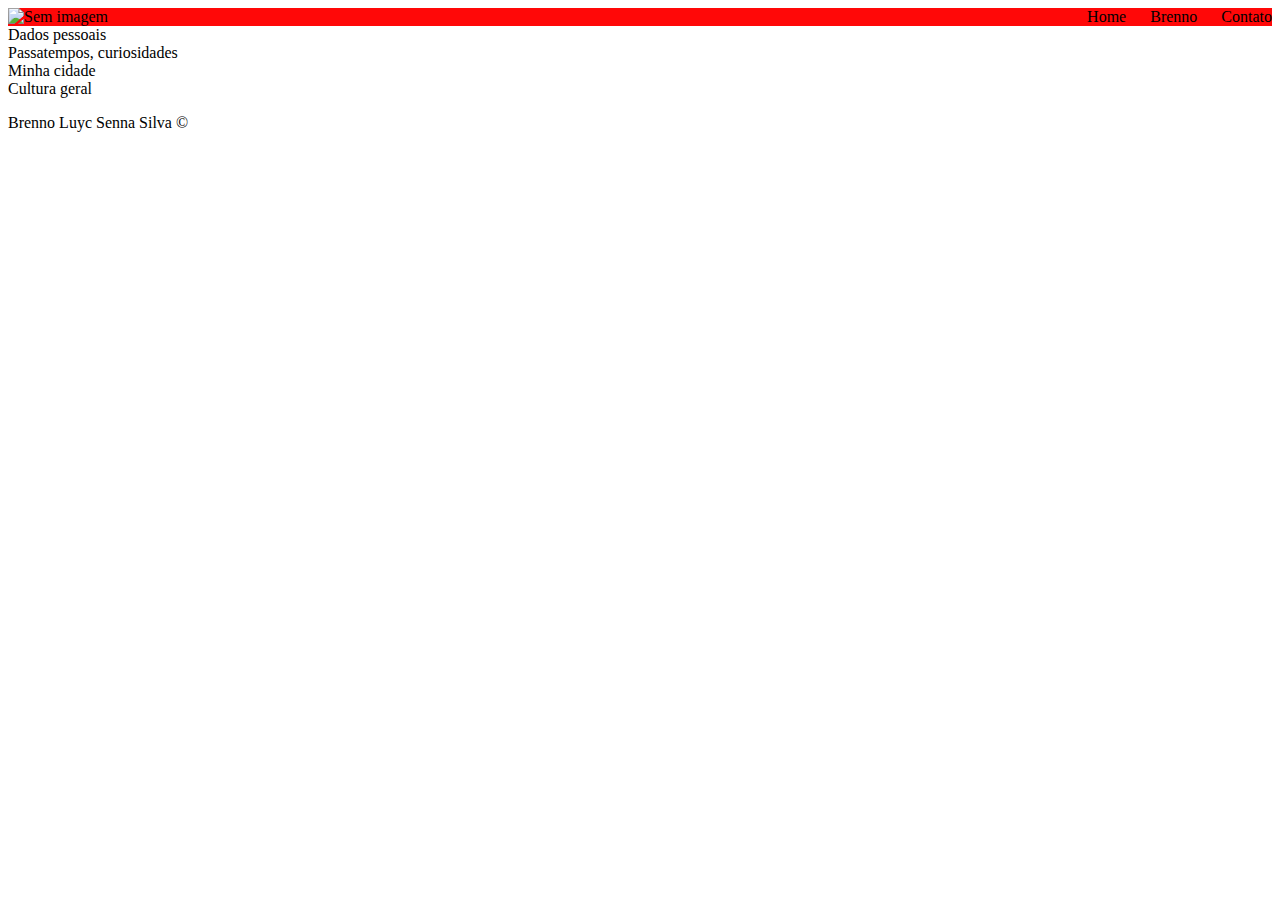
==== index.html @ 8dad4425 "Add files via upload" ====
<!DOCTYPE html>
<html lang="pt-BR">
<head>
    <meta charset="UTF-8">
    <meta http-equiv="X-UA-Compatible" content="IE=edge">
    <meta name="author" content="Brenno L Senna Silva, initial-scale=1.0">
    <title>Minha história</title>
    <link rel="stylesheet" href="css/style.css">
</head>
<body>
    <header>
        <img src="images/" alt="Sem imagem"
        title="Logo do meu site">
        <nav class="menu">
<a href="#">Home</a>
<a href="pages/pagina1.html">Brenno</a>
<a href="pages/pagina2.html">Contato</a>
        </nav>
    </header>



<div>

<div>
    Dados pessoais
</div>

<div>
    Passatempos, curiosidades
</div>

<div>
    Minha cidade
</div>

<div>
Cultura geral
</div>

</div>

<footer>
<p>Brenno Luyc Senna Silva  &copy;</p>
</footer>

</body>
</html>
---- css/style.css ----
html {
    margin: 0;
    padding: 0;
    font-size: 1em;
    font-family:Georgia, 'Times New Roman', Times, serif
}

header {
    background-color: rgb(255, 8, 8);
    display: flex;
    justify-content: space-between;
}


.menu a {
    list-style: none;
    margin-left: 20px;
    text-decoration: none;
    color: black;
}


.menu a:hover {
    color: rgb(255, 255, 255);
}
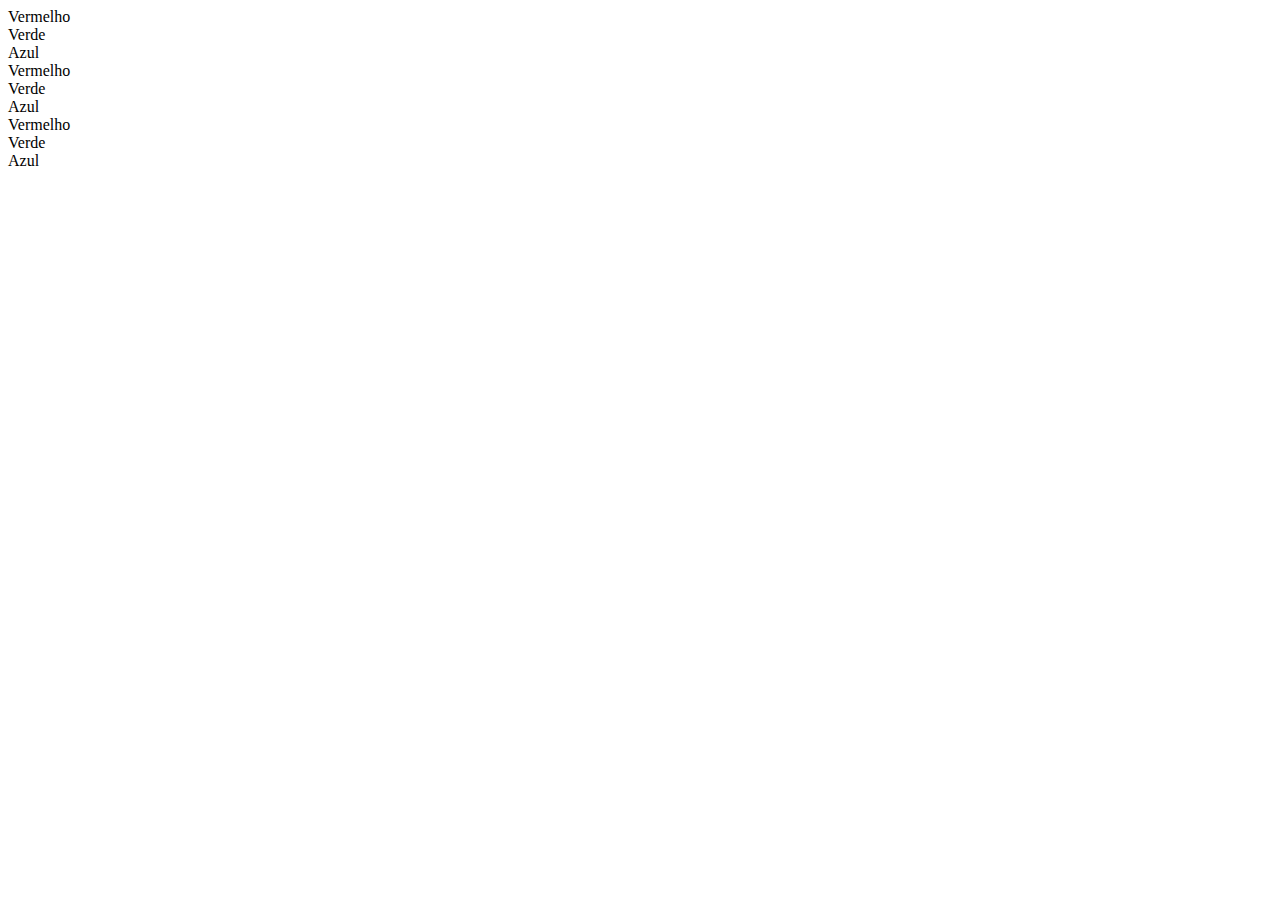
==== commit 31d716e9: "Add files via upload" ====
--- a/index.html
+++ b/index.html
@@ -2,47 +2,51 @@
 <html lang="pt-BR">
 <head>
     <meta charset="UTF-8">
-    <meta http-equiv="X-UA-Compatible" content="IE=edge">
-    <meta name="author" content="Brenno L Senna Silva, initial-scale=1.0">
-    <title>Minha história</title>
+    <meta name="author" content="Brenno Luyc Senna Silva">
+    <title>Overview</title>
     <link rel="stylesheet" href="css/style.css">
 </head>
 <body>
-    <header>
-        <img src="images/" alt="Sem imagem"
-        title="Logo do meu site">
-        <nav class="menu">
-<a href="#">Home</a>
-<a href="pages/pagina1.html">Brenno</a>
-<a href="pages/pagina2.html">Contato</a>
-        </nav>
-    </header>
+    <main>
+        <section>
+        <section class="box" id="red">
+            Vermelho
+        </section>
 
+        <section class="box" id="green">
+            Verde
+        </section>
 
+        <section class="box" id="blue">
+            Azul
+        </section>
+        </section>
+        <section>
+        <section class="box" id="red">
+            Vermelho
+        </section>
 
-<div>
+        <section class="box" id="green">
+            Verde
+        </section>
 
-<div>
-    Dados pessoais
-</div>
+        <section class="box" id="blue">
+            Azul
+        </section>
+        </section>
+        <section>
+        <section class="box" id="red">
+            Vermelho
+        </section>
 
-<div>
-    Passatempos, curiosidades
-</div>
+        <section class="box" id="green">
+            Verde
+        </section>
 
-<div>
-    Minha cidade
-</div>
-
-<div>
-Cultura geral
-</div>
-
-</div>
-
-<footer>
-<p>Brenno Luyc Senna Silva  &copy;</p>
-</footer>
-
+        <section class="box" id="blue">
+            Azul
+        </section>
+        </section>
+    </main>
 </body>
 </html>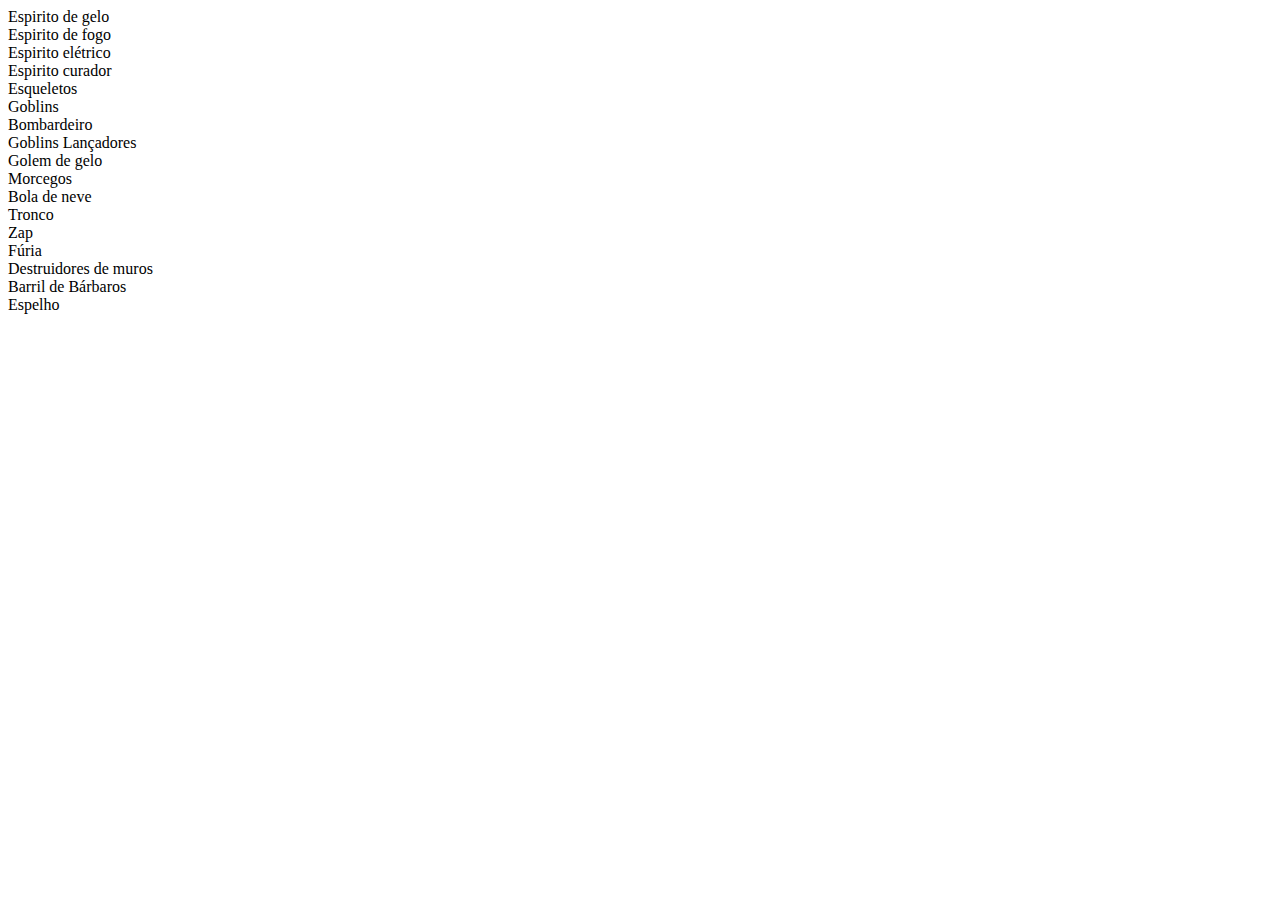
==== commit c15a0cfa: "Add files via upload" ====
--- a/index.html
+++ b/index.html
@@ -3,50 +3,85 @@
 <head>
     <meta charset="UTF-8">
     <meta name="author" content="Brenno Luyc Senna Silva">
-    <title>Overview</title>
-    <link rel="stylesheet" href="css/style.css">
+    <title>Álbum de figurinhas</title>
 </head>
 <body>
     <main>
         <section>
-        <section class="box" id="red">
-            Vermelho
+         Espirito de gelo
         </section>
 
-        <section class="box" id="green">
-            Verde
+        <section>
+         Espirito de fogo
+        </section>
+         Espirito elétrico
+        <section>
+         Espirito curador
+        </section>
+         Esqueletos
+        <section>
+         Goblins 
+        </section>
+         Bombardeiro
+        <section>
+         Goblins Lançadores
         </section>
 
-        <section class="box" id="blue">
-            Azul
+        <section>
+         Golem de gelo
         </section>
+         
+        <section>
+        Morcegos 
+        </section> 
+
+        <section>
+        Bola de neve
+        </section>  
+         
+        <section>
+        Tronco
+        </section> 
+
+        <section>
+         Zap   
+        </section> 
+
+        <section>
+          Fúria  
+        </section> 
+          
+        <section>
+          Destruidores de muros  
         </section>
+         
         <section>
-        <section class="box" id="red">
-            Vermelho
-        </section>
-
-        <section class="box" id="green">
-            Verde
-        </section>
-
-        <section class="box" id="blue">
-            Azul
-        </section>
-        </section>
+        Barril de Bárbaros   
+        </section>    
+         
         <section>
-        <section class="box" id="red">
-            Vermelho
-        </section>
-
-        <section class="box" id="green">
-            Verde
-        </section>
-
-        <section class="box" id="blue">
-            Azul
-        </section>
-        </section>
+         Espelho    
+        </section>  
+         
+        <section>
+             
+        </section>  
+         
+        <section>
+             
+        </section>  
+         
+        <section>
+             
+        </section>  
+         
+        <section>
+             
+        </section>  
+         
+        <section>
+             
+        </section>  
     </main>
 </body>
 </html>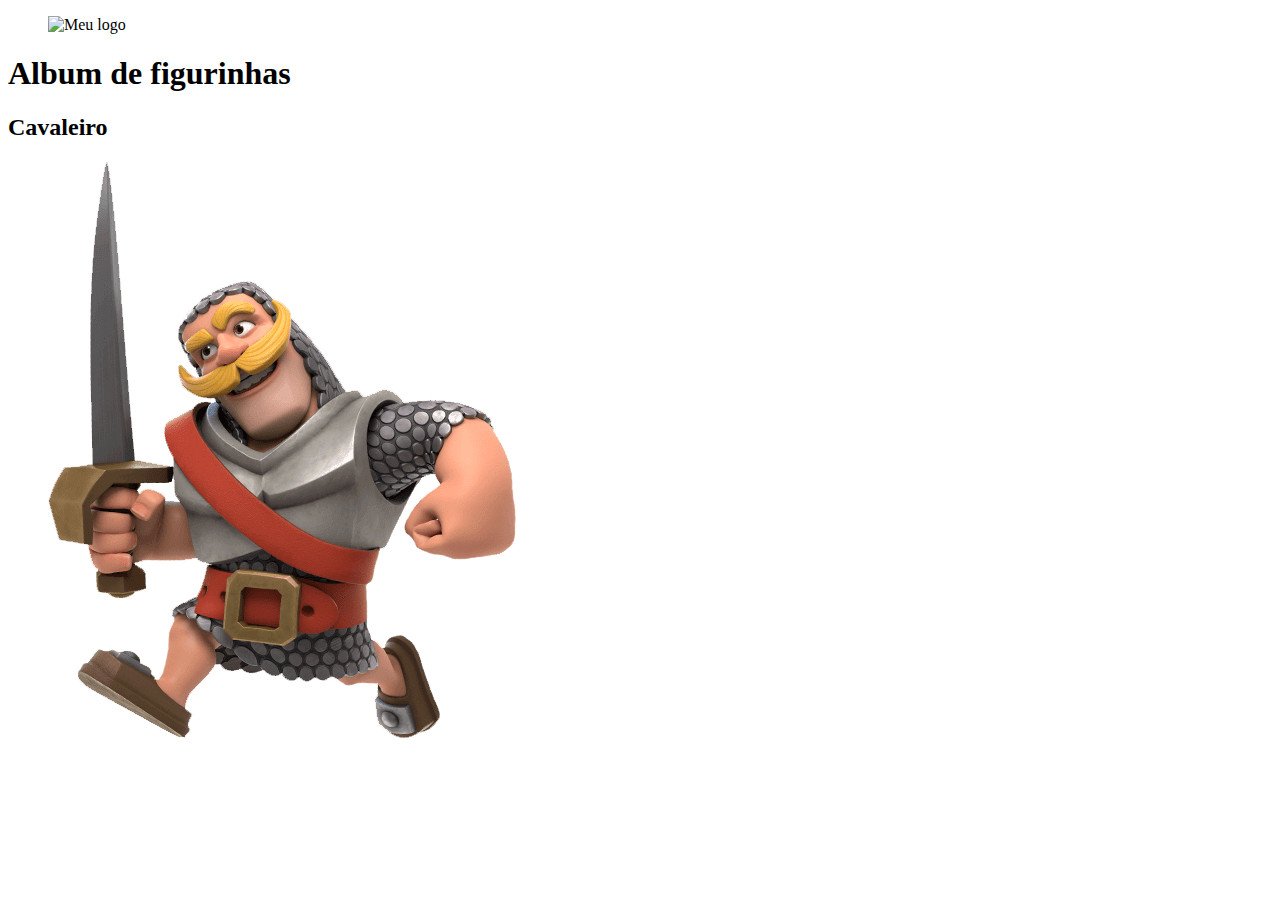
==== commit 1c28ac03: "Add files via upload" ====
--- a/index.html
+++ b/index.html
@@ -6,82 +6,23 @@
     <title>Álbum de figurinhas</title>
 </head>
 <body>
-    <main>
-        <section>
-         Espirito de gelo
+      <header>
+        <figure>
+          <img src="images/" alt="Meu logo">
+        </figure>
+
+        <h1>Album de figurinhas</h1>
+      </header>
+      <main>
+        <section class="box">
+          <h2>Cavaleiro</h2>
+          <figure>
+            <img src="images/knight-clash-royale-cavaleiro.png" alt="" titile="">
+          </figure>
+          <p>
+           
+          </p>
         </section>
-
-        <section>
-         Espirito de fogo
-        </section>
-         Espirito elétrico
-        <section>
-         Espirito curador
-        </section>
-         Esqueletos
-        <section>
-         Goblins 
-        </section>
-         Bombardeiro
-        <section>
-         Goblins Lançadores
-        </section>
-
-        <section>
-         Golem de gelo
-        </section>
-         
-        <section>
-        Morcegos 
-        </section> 
-
-        <section>
-        Bola de neve
-        </section>  
-         
-        <section>
-        Tronco
-        </section> 
-
-        <section>
-         Zap   
-        </section> 
-
-        <section>
-          Fúria  
-        </section> 
-          
-        <section>
-          Destruidores de muros  
-        </section>
-         
-        <section>
-        Barril de Bárbaros   
-        </section>    
-         
-        <section>
-         Espelho    
-        </section>  
-         
-        <section>
-             
-        </section>  
-         
-        <section>
-             
-        </section>  
-         
-        <section>
-             
-        </section>  
-         
-        <section>
-             
-        </section>  
-         
-        <section>
-             
-        </section>  
-    </main>
+      </main>
 </body>
 </html>